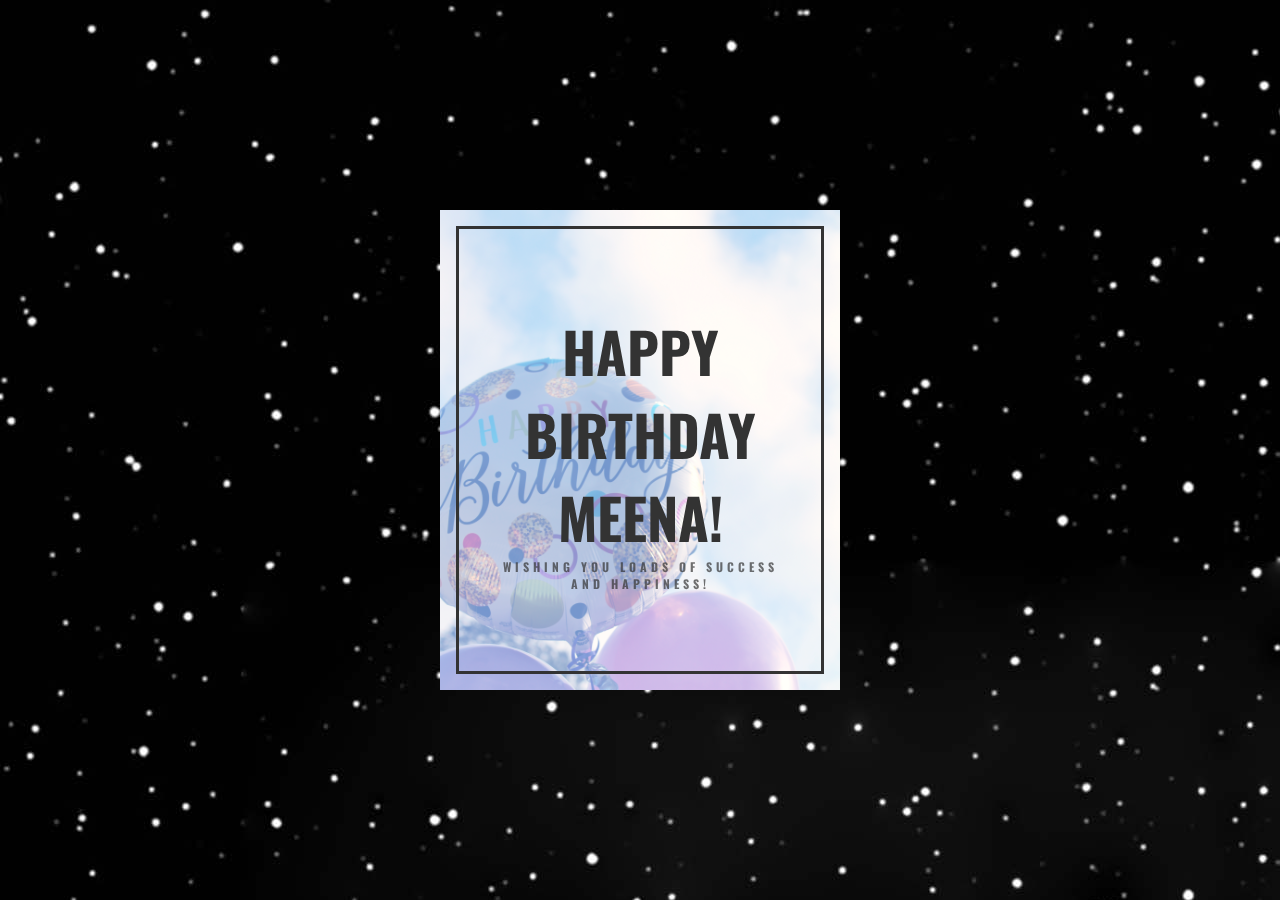
==== message.html @ c39286af "Added new functionality for displaying message" ====
<html>
    <head>
        <title>Happy Birthday!</title>
        <link rel="stylesheet" href="messageStylesheet.css">
    </head>
    <body>
        <div class="card">
            <div class="card_content">
                <div class="card_front">
                    <h3 class="card_title">HAPPY BIRTHDAY MEENA!</h3>
                    <p class="card_subtitle">Wishing you loads of success and happiness!</p>
                </div>
                <div class="card_back">
                    <p class="card_body">
                        <span id="line1">Dear Meena,</span>
                        <span id="line2">
                            Happiiiiest Birthday Wishes!
                        </span>
                        <span id="line3">
                            Here's wishing one of the sweetest person that I ever got to know,
                            a very happy birthday! Wishing you a bright, healthy and exiting year ahead.
                            Wishing you all success. May the year be as amazing as you!
                        </span>
                        <span id="line4">
                            மாளா ஒளி
                        </span>
                    </p>
                </div>
            </div>
        </div>
    </body>
</html>
---- messageStylesheet.css ----
@import url('https://fonts.googleapis.com/css?family=Oswald:400,700');
@import url('https://fonts.googleapis.com/css?family=Hind+Madurai&display=swap');

:root{
    --level-one: translateZ(3rem);
    --level-two: translateZ(6rem);
    --level-three: translateZ(9rem);
    --fw-normal: 400;
    --fw-bold: 700;
    --clr: #b7c9e5;
}
*, *::before,*::after{
    box-sizing: border-box;
    margin: 0;
}
body {
    height: 100vh;
    display: grid;
    place-items: center;
    font-family: 'Oswald', sans-serif;
    background-image: url("imagesAndMedia/Sky-Stars-Pattern.jpg")
}
.card {
    width: 400px;
}
.card_content {
    text-align: center;
    position: relative;
    padding: 15em 5em;
    transition: transform 3s;
    transform-style: preserve-3d;
}
.card:hover .card_content {
    transform: rotateY(180deg);
}
.card_front{
    position: absolute;
    top: 0;
    bottom: 0;
    left: 0;
    right: 0;
    padding: 5em 3em;
    backface-visibility: hidden;
    transform-style: preserve-3d;
    display: grid;
    align-content: center;
    background-color: var(--clr);
    background-image: url(imagesAndMedia/CardBackground.jpg);
    background-size: cover;
    background-blend-mode: overlay;
    color: #333;
}
.card_front::before {
    content: '';
    position: absolute;
    --spacer: 1em;
    top: var(--spacer);
    bottom: var(--spacer);
    left: var(--spacer);
    right: var(--spacer);
    border: 3px solid currentColor;
    transform: var(--level-one);
}
.card_title {
    font-size: 3.5rem;
    transform: var(--level-three);
    /*order: 2;*/
    text-transform: uppercase;
}
.card_subtitle {
    transform: var(--level-two);
    text-transform: uppercase;
    letter-spacing: 4px;
    font-size: .75rem;
    font-weight: var(--fw-bold);
    opacity: .7;
}
.card_body {
    transform: var(--level-two);
    font-weight: var(fw-normal);
    font-size: 1.5rem;
    line-height: 1.6;
}
.card_back{
    position: absolute;
    top: 0;
    bottom: 0;
    left: 0;
    right: 0;
    padding: 5em 3em;
    backface-visibility: hidden;
    transform-style: preserve-3d;
    display: grid;
    align-content: center;
    text-justify: left;
    transform: rotateY(.5turn);
    /*color: var(--clr);*/
    color: wheat;
    background: #333;
}
#line1::after{
    content: "\a";
    white-space: pre-line;
}
#line2::after{
    content: "\a";
    white-space: pre-line;
}
#line3::after{
    content: "\a";
    white-space: pre-line;
}
#line4{
    font-family: 'Hind Madurai', sans-serif;
}
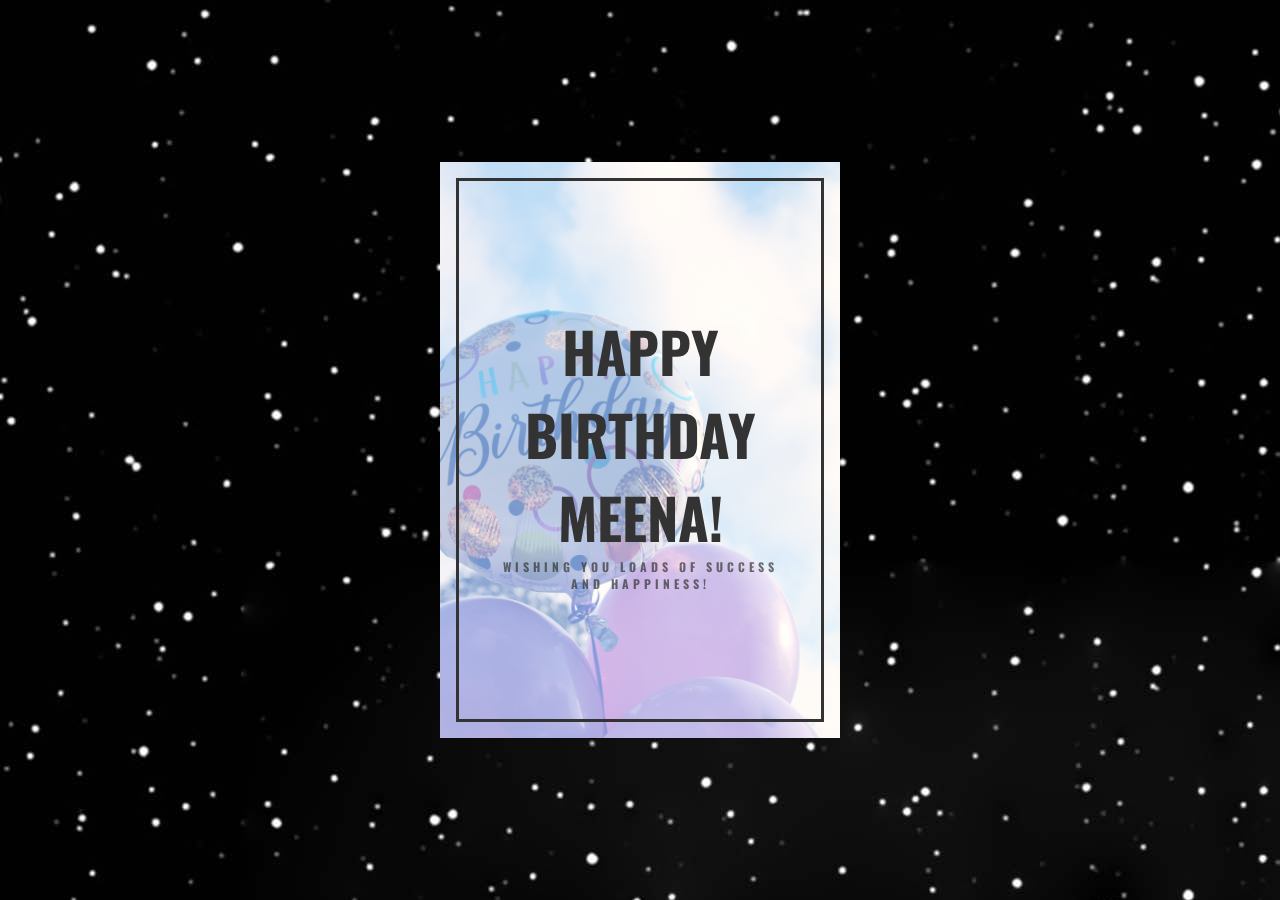
==== commit 7ffd967a: "Updated message" ====
--- a/message.html
+++ b/message.html
@@ -18,15 +18,19 @@
                         </span>
                         <span id="line3">
                             Here's wishing one of the sweetest person that I ever got to know,
-                            a very happy birthday! Wishing you a bright, healthy and exiting year ahead.
-                            Wishing you all success. May the year be as amazing as you!
+                            a very happy birthday! Wishing you a bright, healthy, exiting and successful year ahead.
+                            May the year be as amazing as you!!!
                         </span>
                         <span id="line4">
-                            மாளா ஒளி
+                            <b>மாளா ஒளி கொண்ட ஞாயிறு போல் புன்னகை ஒளி எப்போதும் வீசட்டும்!
+                            இனிய பிறந்த நாள் வாழ்த்துக்கள்!!!</b>
                         </span>
                     </p>
                 </div>
             </div>
         </div>
+        <div class="bubble bubble-bottom-left">
+            Click on the card to flip!
+        </div>
     </body>
 </html>--- a/messageStylesheet.css
+++ b/messageStylesheet.css
@@ -26,7 +26,7 @@
 .card_content {
     text-align: center;
     position: relative;
-    padding: 15em 5em;
+    padding: 18em 6em;
     transition: transform 3s;
     transform-style: preserve-3d;
 }
@@ -112,4 +112,26 @@
 }
 #line4{
     font-family: 'Hind Madurai', sans-serif;
+}
+.bubble {
+    position: absolute;
+    font-family: sans-serif;
+    font-size: 32px;
+    line-height: 24px;
+    width: 330px;
+    background: #fff;
+    border-radius: 40px;
+    padding: 24px;
+    left:10px;
+    top:10vh;
+    text-align: center;
+    opacity: 0;
+    animation: fadeOut 5s 1;
+    animation-delay: 5s;
+}
+  
+@keyframes fadeOut{
+    0% { opacity: 1; }
+    90%{opacity: 1;}
+    100% { opacity: 0; }
 }